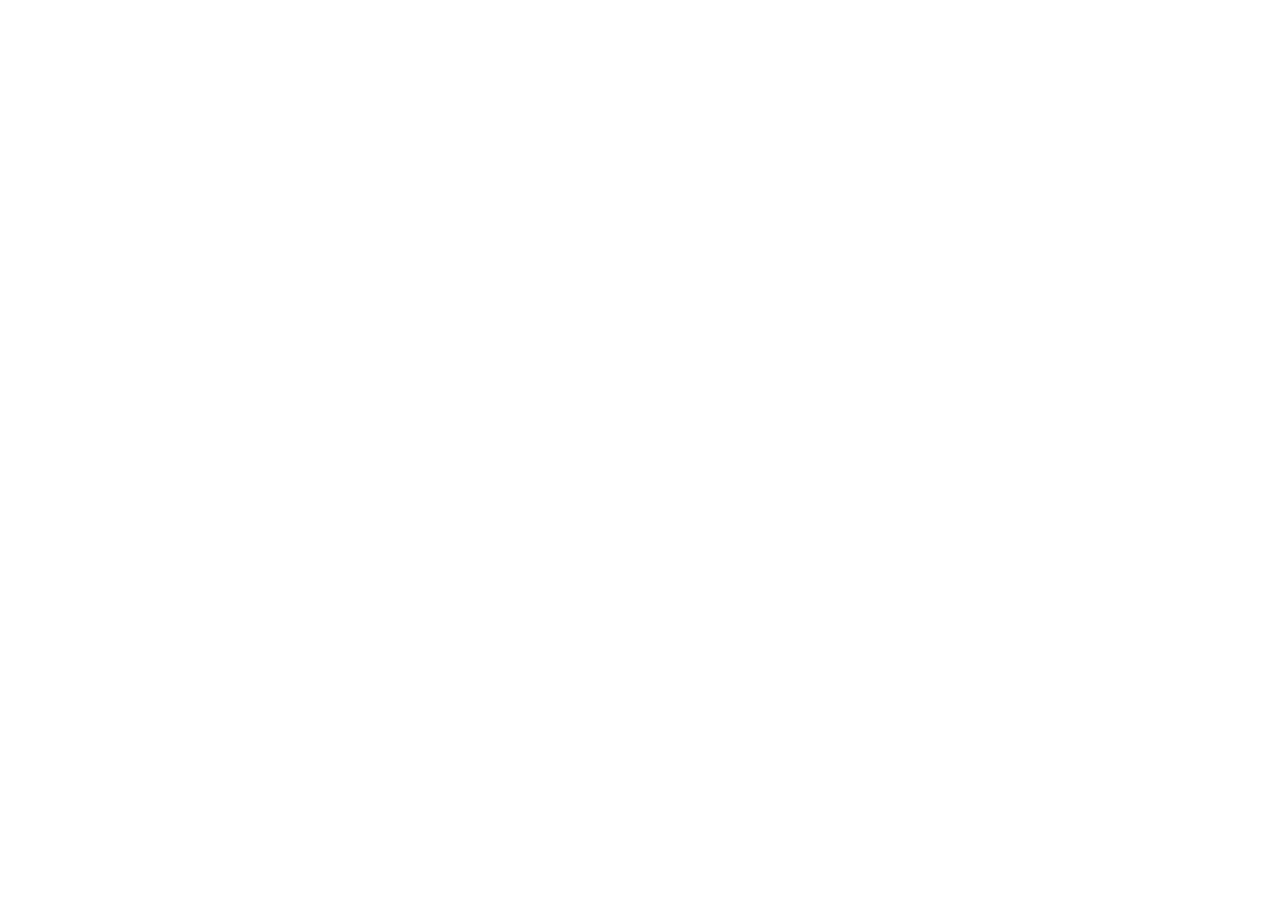
==== go/devopspulse/index.html @ a7f1dd63 "Add LinkedIn redirect pages" ====
<!DOCTYPE html>
<html lang="en">
  <head>
    <meta charset="UTF-8" />
    <meta name="viewport" content="width=device-width, initial-scale=1.0" />
    <meta name="robots" content="noindex" />
    <meta
      name="description"
      content="Open DevOpsPulse, a deployed uptime monitoring platform by Ashish Mishra."
    />
    <meta property="og:title" content="DevOpsPulse Uptime Monitor - Live Demo" />
    <meta
      property="og:description"
      content="Full-stack uptime monitoring with latency tracking, incident detection, alerts, public status pages, and scheduled checks."
    />
    <meta property="og:type" content="website" />
    <meta property="og:url" content="https://aashish-cs.github.io/go/devopspulse/" />
    <meta
      property="og:image"
      content="https://aashish-cs.github.io/assets/devopspulse-dashboard.png"
    />
    <title>DevOpsPulse Uptime Monitor - Live Demo</title>
    <script>
      window.location.replace("https://devopspulse.vercel.app/");
    </script>
  </head>
  <body>
    <p>
      Opening DevOpsPulse.
      <a href="https://devopspulse.vercel.app/">Continue to the live demo</a>.
    </p>
  </body>
</html>
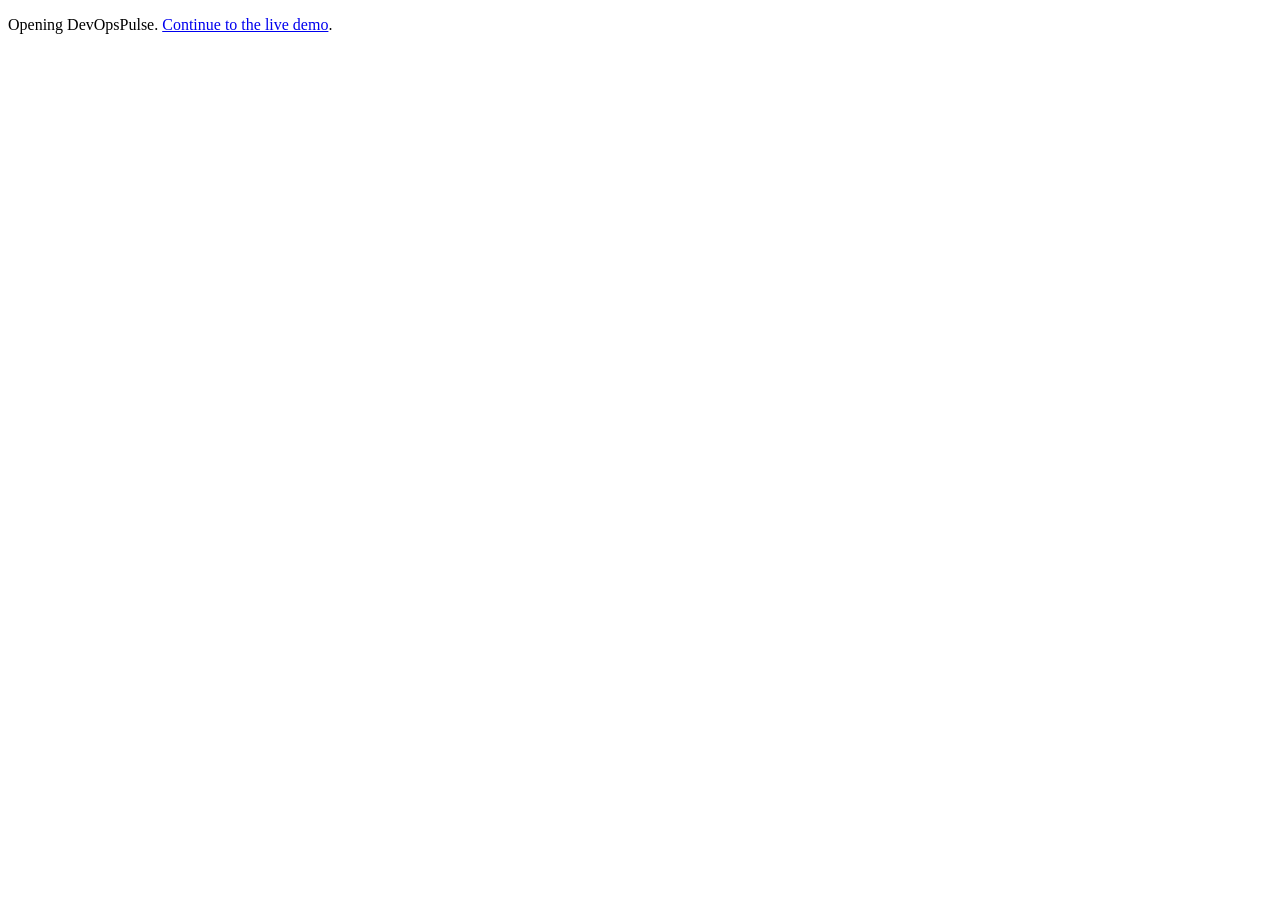
==== commit 090e6d26: "Delay LinkedIn redirect pages" ====
--- a/go/devopspulse/index.html
+++ b/go/devopspulse/index.html
@@ -3,7 +3,6 @@
   <head>
     <meta charset="UTF-8" />
     <meta name="viewport" content="width=device-width, initial-scale=1.0" />
-    <meta name="robots" content="noindex" />
     <meta
       name="description"
       content="Open DevOpsPulse, a deployed uptime monitoring platform by Ashish Mishra."
@@ -21,7 +20,9 @@
     />
     <title>DevOpsPulse Uptime Monitor - Live Demo</title>
     <script>
-      window.location.replace("https://devopspulse.vercel.app/");
+      setTimeout(function () {
+        window.location.href = "https://devopspulse.vercel.app/";
+      }, 1800);
     </script>
   </head>
   <body>
